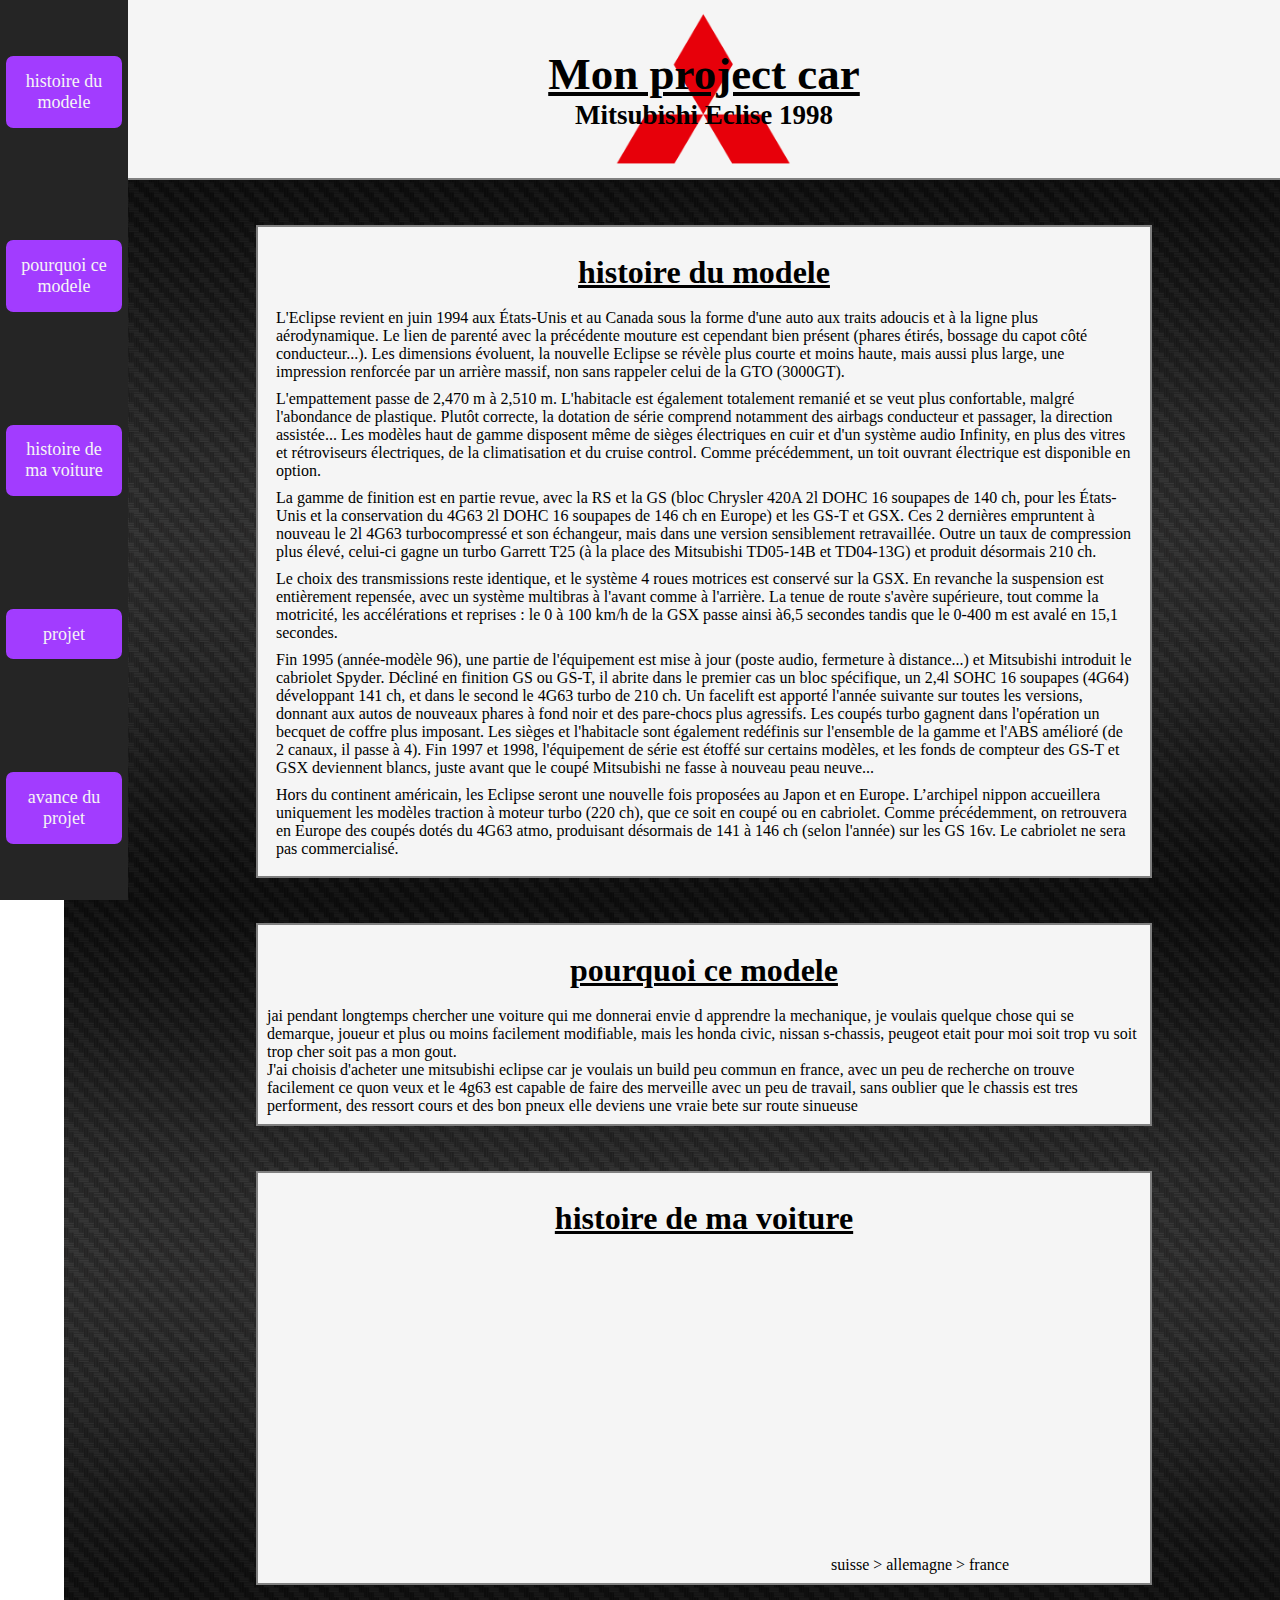
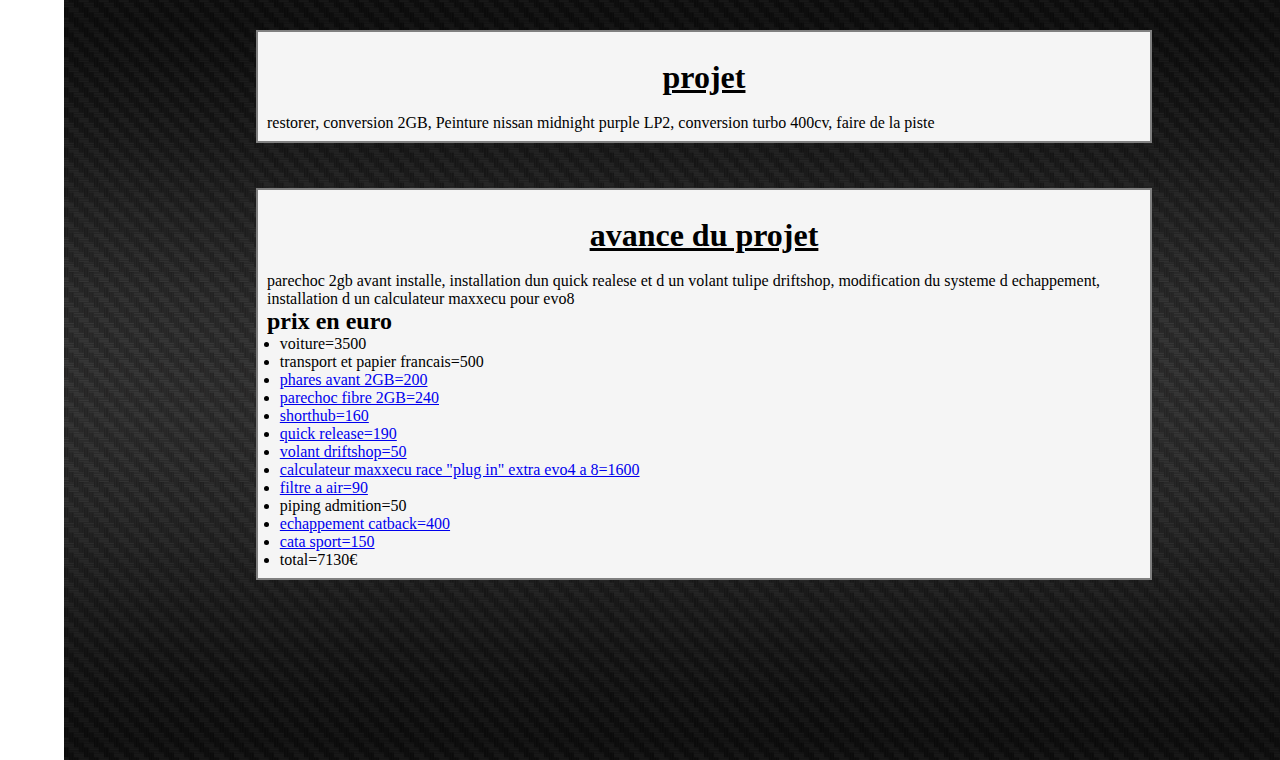
==== index.html @ e59e44b4 "27/11/23" ====
<!DOCTYPE html>
<html lang="fr">
<head>
    <meta charset="UTF-8">
    <meta name="viewport" content="width=device-width, initial-scale=1.0">
    <title>project car</title>
    <link rel="stylesheet" href="./style/ProjectCar.css">
    <script src="./script/nav.js" defer></script>
</head>
<body>
    <header id="header">
        <h1>Mon project car</h1>
        <H2>Mitsubishi Eclise 1998</H2>
    </header>

    <div class="navcontainer">
        <nav id="navbar">
            <ol><a class="bouton" href="#section1">histoire du modele</a></ol>
            <ol><a class="bouton" href="#section2">pourquoi ce modele</a></ol>
            <ol><a class="bouton" href="#section3">histoire de ma voiture</a></ol>
            <ol><a class="bouton" href="#section4">projet</a></ol>
            <ol><a class="bouton" href="#section5">avance du projet</a></ol>

        </nav>
    </div>

    <main id="main">
        <section id="section1">
            <h1>histoire du modele</h1>

            <p>
                L'Eclipse revient en juin 1994 aux États-Unis et au Canada sous la forme d'une auto aux traits adoucis et à la ligne plus aérodynamique. Le lien de parenté avec la précédente mouture est cependant bien présent (phares étirés, bossage du capot côté conducteur...). Les dimensions évoluent, la nouvelle Eclipse se révèle plus courte et moins haute, mais aussi plus large, une impression renforcée par un arrière massif, non sans rappeler celui de la GTO (3000GT).
            </p>

            <p>
                L'empattement passe de 2,470 m à 2,510 m. L'habitacle est également totalement remanié et se veut plus confortable, malgré l'abondance de plastique. Plutôt correcte, la dotation de série comprend notamment des airbags conducteur et passager, la direction assistée... Les modèles haut de gamme disposent même de sièges électriques en cuir et d'un système audio Infinity, en plus des vitres et rétroviseurs électriques, de la climatisation et du cruise control. Comme précédemment, un toit ouvrant électrique est disponible en option.
            </p>

            <p>
                La gamme de finition est en partie revue, avec la RS et la GS (bloc Chrysler 420A 2l DOHC 16 soupapes de 140 ch, pour les États-Unis et la conservation du 4G63 2l DOHC 16 soupapes de 146 ch en Europe) et les GS-T et GSX. Ces 2 dernières empruntent à nouveau le 2l 4G63 turbocompressé et son échangeur, mais dans une version sensiblement retravaillée. Outre un taux de compression plus élevé, celui-ci gagne un turbo Garrett T25 (à la place des Mitsubishi TD05-14B et TD04-13G) et produit désormais 210 ch.  
            </p>

            <p>
                Le choix des transmissions reste identique, et le système 4 roues motrices est conservé sur la GSX. En revanche la suspension est entièrement repensée, avec un système multibras à l'avant comme à l'arrière. La tenue de route s'avère supérieure, tout comme la motricité, les accélérations et reprises : le 0 à 100 km/h de la GSX passe ainsi à6,5 secondes tandis que le 0-400 m est avalé en 15,1 secondes.
            </p>

            <p>
                Fin 1995 (année-modèle 96), une partie de l'équipement est mise à jour (poste audio, fermeture à distance...) et Mitsubishi introduit le cabriolet Spyder. Décliné en finition GS ou GS-T, il abrite dans le premier cas un bloc spécifique, un 2,4l SOHC 16 soupapes (4G64) développant 141 ch, et dans le second le 4G63 turbo de 210 ch. Un facelift est apporté l'année suivante sur toutes les versions, donnant aux autos de nouveaux phares à fond noir et des pare-chocs plus agressifs. Les coupés turbo gagnent dans l'opération un becquet de coffre plus imposant. Les sièges et l'habitacle sont également redéfinis sur l'ensemble de la gamme et l'ABS amélioré (de 2 canaux, il passe à 4). Fin 1997 et 1998, l'équipement de série est étoffé sur certains modèles, et les fonds de compteur des GS-T et GSX deviennent blancs, juste avant que le coupé Mitsubishi ne fasse à nouveau peau neuve...
            </p>

            <p>
                Hors du continent américain, les Eclipse seront une nouvelle fois proposées au Japon et en Europe. L’archipel nippon accueillera uniquement les modèles traction à moteur turbo (220 ch), que ce soit en coupé ou en cabriolet. Comme précédemment, on retrouvera en Europe des coupés dotés du 4G63 atmo, produisant désormais de 141 à 146 ch (selon l'année) sur les GS 16v. Le cabriolet ne sera pas commercialisé.
            </p>


        </section>

        <section id="section2">
            <h1>pourquoi ce modele</h1>

            <p>
                jai pendant longtemps chercher une voiture qui me donnerai envie d apprendre la mechanique, je voulais quelque chose qui se demarque, joueur et plus ou moins facilement modifiable, mais les honda civic, nissan s-chassis, peugeot etait pour moi soit trop vu soit trop cher soit pas a mon gout.
            </p>
            <p>
                J'ai choisis d'acheter une mitsubishi eclipse car je voulais un build peu commun en france, avec un peu de recherche on trouve facilement ce quon veux et le 4g63 est capable de faire des merveille avec un peu de travail, sans oublier que le chassis est tres performent, des ressort cours et des bon pneux elle deviens une vraie bete sur route sinueuse 
            </p>

        </section>

        <section id="section3">
            <h1>histoire de ma voiture</h1>

            <p>
                <iframe width="560" height="315" src="https://www.youtube.com/embed/-WjcPeNvJAo?si=UZKYX8fJbuOvUIUI" title="YouTube video player" frameborder="0" allow="accelerometer; autoplay; clipboard-write; encrypted-media; gyroscope; picture-in-picture; web-share" allowfullscreen></iframe>
                suisse > allemagne > france
            </p>

        </section>

        <section id="section4">
            <h1>projet</h1>

                <p>
                    restorer, conversion 2GB, Peinture nissan midnight purple LP2, conversion turbo 400cv, faire de la piste
                </p>

        </section>

        <section id="section5" class="last">
            <h1>avance du projet</h1>
            <script src="https://static.elfsight.com/platform/platform.js" data-use-service-core defer></script>
            <div class="elfsight-app-224ce3e3-ac57-457c-9038-b4fe6a010b94" data-elfsight-app-lazy></div>

            <p>
                parechoc 2gb avant installe, installation dun quick realese et d un volant tulipe driftshop, modification du systeme d echappement, installation d un calculateur maxxecu pour evo8
            </p>

            <p>
                <h2>prix en euro</h2>
                <ul>
                    <li>voiture=3500</li>
                    <li>transport et papier francais=500</li>
                    <li><a target="_blank" href="https://www.cdiscount.com/auto/pieces-auto/paire-de-feux-phares-mitsubishi-eclipse-97-98-ange/f-133901703-auc3665617494283.html?fbclid=IwAR37_jJ34qPmgUCr1usSZo96RpyG1gyeoE31PS-cnrIluCLcPH-9VyluI8I">phares avant 2GB=200</a></li>
                    <li><a target="_blank" href="https://www.frbodystyling.com/products/front-bumper-mitsubishi-eclipse?_pos=1&_psq=eclipse&_ss=e&_v=1.0">parechoc fibre 2GB=240</a></li>
                    <li><a target="_blank" href="https://www.w-autosport.com/shopping/habitacle/12337-moyeu-de-volant-court-short-hub-mitsubishi-lancer-subaru-impreza-nrg.html">shorthub=160</a></li>
                    <li><a target="_blank" href="https://www.w-autosport.com/shopping/453-2perf/12302-quick-release-volant-version-20-nrg.html#/645-couleur-violet">quick release=190</a></li>
                    <li><a target="_blank" href="https://www.driftshop.fr/volant-driftshop-tulipe-violet.html">volant driftshop=50</a></li>
                    <li><a target="_blank" href="https://www.driftshop.fr/calculateur-maxxecu-race.html">calculateur maxxecu race "plug in" extra evo4 a 8=1600</a></li>
                    <li><a target="_blank" href="https://www.driftshop.fr/calculateur-maxxecu-race.html">filtre a air=90</a></li>
                    <li>piping admition=50</li>
                    <li><a target="_blank" href="https://www.showoffimports.nl/product.php?productid=28990">echappement catback=400</a></li>
                    <li><a target="_blank" href="https://www.showoffimports.nl/product.php?productid=29170">cata sport=150</a></li>
                    <li>total=7130€</li>
                </ul>
            </p>

        </section>
    </main>

    <footer>

    </footer>
</body>
</html>
---- style/ProjectCar.css ----
*{
    margin: 0;
    padding: 0;
    box-sizing: border-box;
}

header{
    display: flex;
    flex-direction: column;
    align-items: center;
    justify-content: center;
    left: 5vw;

    position: relative;
    z-index: 1;

    background-image: url(../assets/Mitsubishi_logo.svg.png);
    background-repeat: no-repeat;
    background-position-x: center;
    background-position-y: center;
    background-size: 20vh;

    height: 20vh;
    width: 100%;

    background-color: #f5f5f5;
    border-bottom: solid 2px #808080 ;
    transition: left 0.3s;

}

header>h1{
    font-size: 5vh;
    text-decoration: underline;

}

header>h2{
    font-size: 3vh;
}

nav{
    z-index: 10;

    position: fixed;
    top: 0;
    left: 0;

    width: 10vw;
    height: 100%;

    background-color: #252525;
    font-size: 2vh;
    text-decoration: none;

    display: flex;
    flex-direction: column;
    align-items: center;
    justify-content: space-around ;
}

#navbar {
    position: fixed; 
    top: 0; 
    width: 10vw; 
    transition: left 0.3s; 
  }

.bouton{
    overflow:hidden;
    text-decoration:none;
    font-size: 2vh;
    width: 9vw;
    border-radius: 0.8vh;
    padding: 1vw;
    display: block;
    text-align: center;
    background-color: #a23cff;
    border: solid 2px #a23cff;
    color: whitesmoke;

}

.bouton:hover{
    background-color: #a23cff;
    color: #252525;
    border: solid 2px #252525;
   
}

main{
    display: flex;
    flex-direction: column;
    justify-content: center;
    align-items: center;
    left: 5vw;

    position: relative;
    width: 100%;
    background-color: #b8b8b8;

    background-image: url(../assets/carbon.png);
    background-size: contain;

    transition: left 0.3s;
}

section{
    padding: 1vh;

    margin-top: 5vh;
    width: 70%;
    background-color: #f5f5f5;
    border: solid 2px #808080;
    
}

section>h1{
    display: flex;
    flex-direction: column;
    justify-content: center;
    align-items: center;

    text-decoration: underline;

    margin-top: 2vh;
    margin-bottom: 2vh;

}

#section1>p {
    display: flex;
    flex-direction: column;
    justify-content: center;
    align-items: center;
    margin: 1vh;
}



#section5>ul{
    margin-left: 1vw;

}

.last {
    margin-bottom: 20vh;
}

iframe{
    scale: 16/9;
}

footer {

}
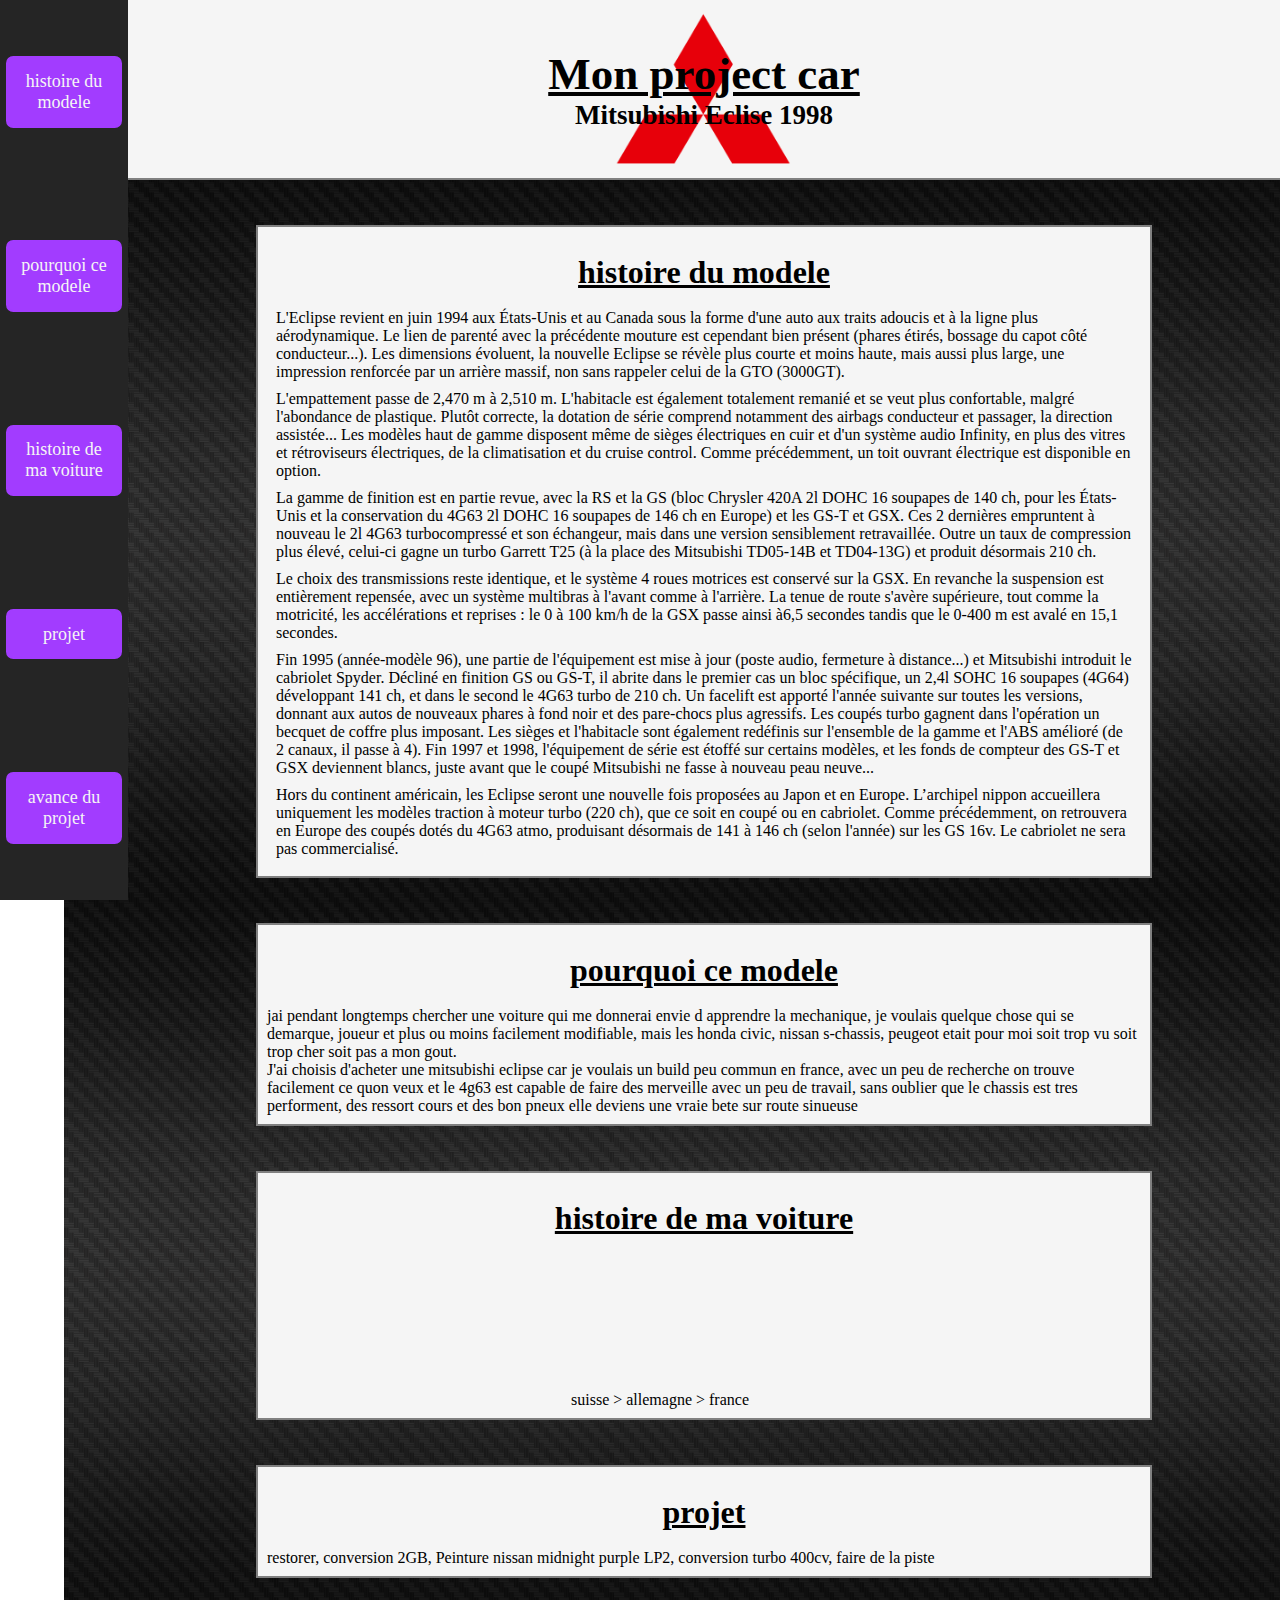
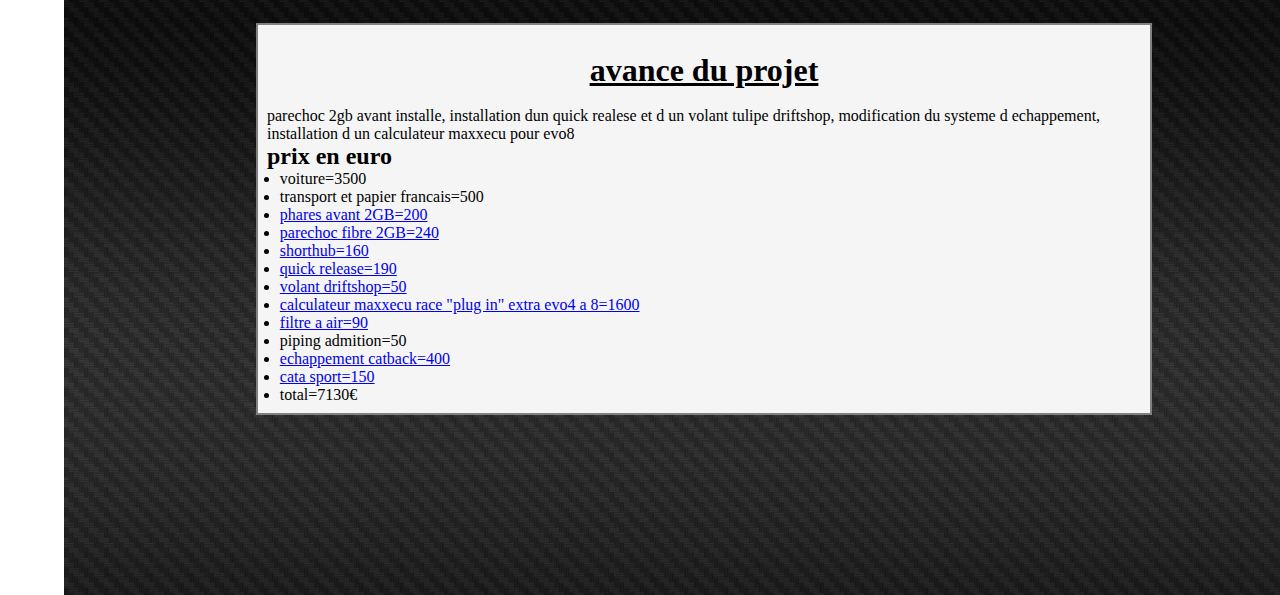
==== commit d3cd6679: "27/11/23" ====
--- a/index.html
+++ b/index.html
@@ -71,7 +71,7 @@
             <h1>histoire de ma voiture</h1>
 
             <p>
-                <iframe width="560" height="315" src="https://www.youtube.com/embed/-WjcPeNvJAo?si=UZKYX8fJbuOvUIUI" title="YouTube video player" frameborder="0" allow="accelerometer; autoplay; clipboard-write; encrypted-media; gyroscope; picture-in-picture; web-share" allowfullscreen></iframe>
+                <iframe src="https://www.youtube.com/embed/-WjcPeNvJAo?si=UZKYX8fJbuOvUIUI" title="YouTube video player" frameborder="0" allow="accelerometer; autoplay; clipboard-write; encrypted-media; gyroscope; picture-in-picture; web-share" allowfullscreen></iframe>
                 suisse > allemagne > france
             </p>
 
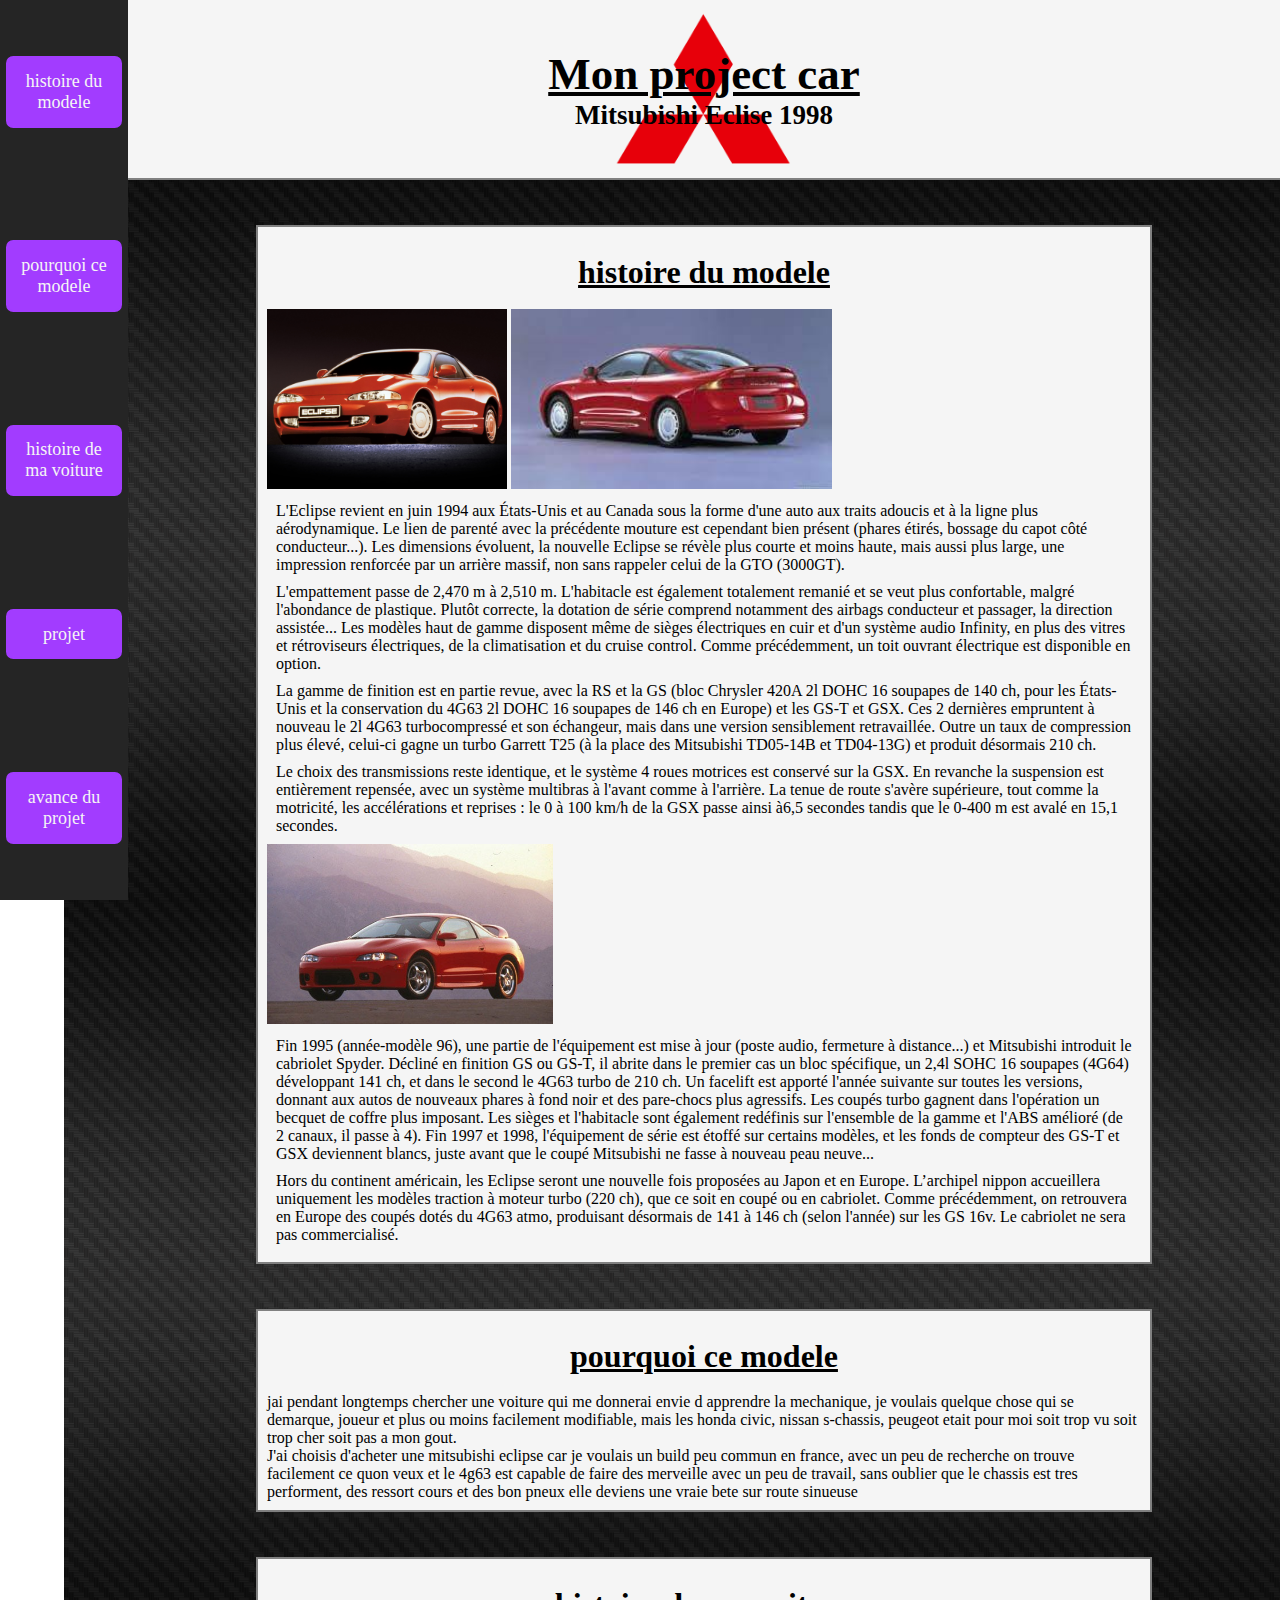
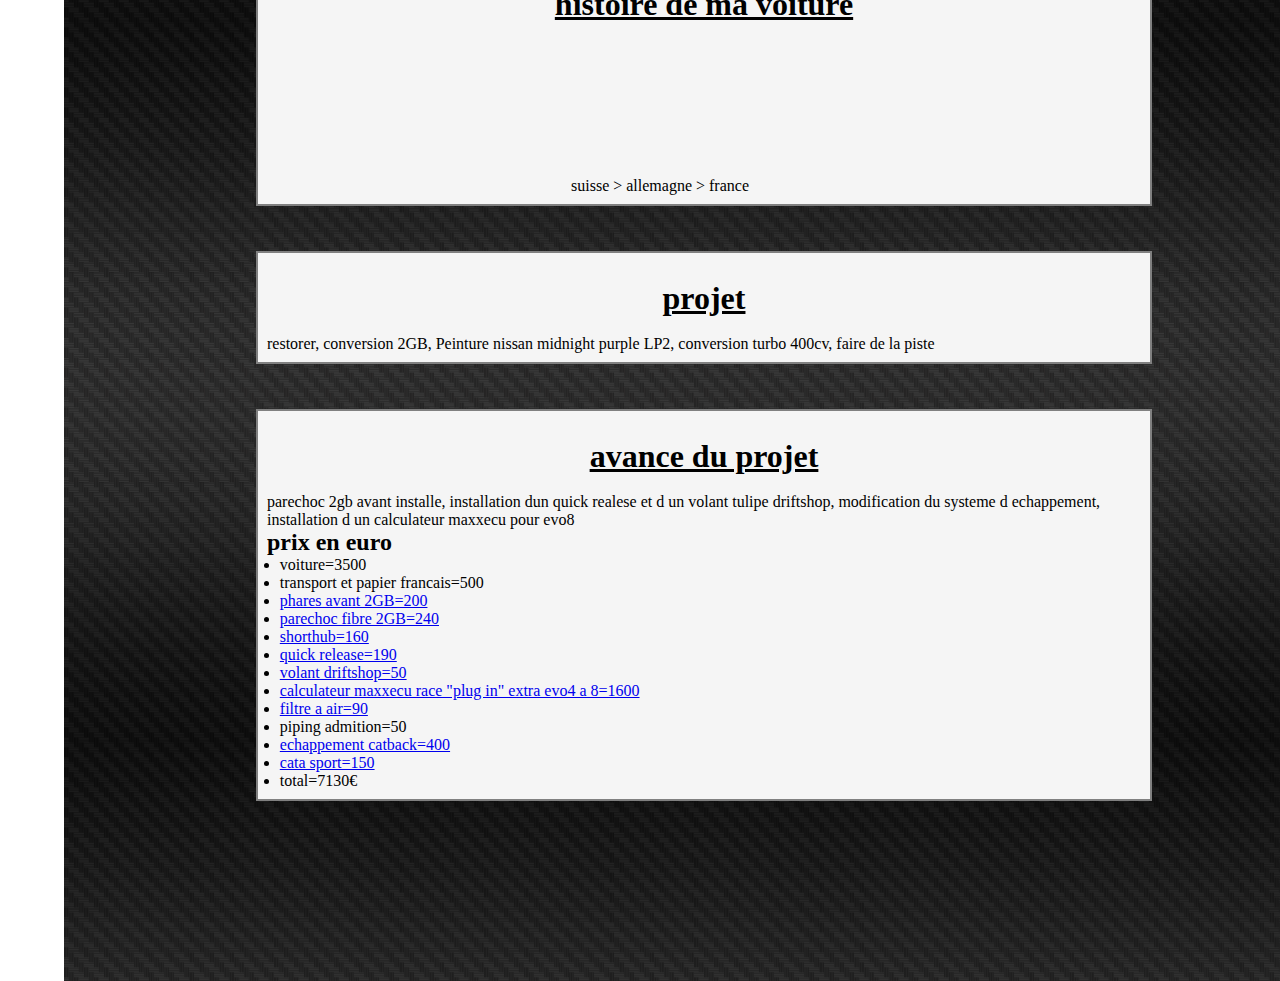
==== commit dd103861: "27/11/23" ====
--- a/index.html
+++ b/index.html
@@ -27,7 +27,10 @@
     <main id="main">
         <section id="section1">
             <h1>histoire du modele</h1>
-
+            
+            <img src="./assets/eclipse2gaFront.jpg" alt="">
+            <img src="./assets/eclipse2gaRear.jpeg" alt="">
+           
             <p>
                 L'Eclipse revient en juin 1994 aux États-Unis et au Canada sous la forme d'une auto aux traits adoucis et à la ligne plus aérodynamique. Le lien de parenté avec la précédente mouture est cependant bien présent (phares étirés, bossage du capot côté conducteur...). Les dimensions évoluent, la nouvelle Eclipse se révèle plus courte et moins haute, mais aussi plus large, une impression renforcée par un arrière massif, non sans rappeler celui de la GTO (3000GT).
             </p>
@@ -43,6 +46,8 @@
             <p>
                 Le choix des transmissions reste identique, et le système 4 roues motrices est conservé sur la GSX. En revanche la suspension est entièrement repensée, avec un système multibras à l'avant comme à l'arrière. La tenue de route s'avère supérieure, tout comme la motricité, les accélérations et reprises : le 0 à 100 km/h de la GSX passe ainsi à6,5 secondes tandis que le 0-400 m est avalé en 15,1 secondes.
             </p>
+
+            <img src="./assets/eclipse2gbFront.jpg" alt="">
 
             <p>
                 Fin 1995 (année-modèle 96), une partie de l'équipement est mise à jour (poste audio, fermeture à distance...) et Mitsubishi introduit le cabriolet Spyder. Décliné en finition GS ou GS-T, il abrite dans le premier cas un bloc spécifique, un 2,4l SOHC 16 soupapes (4G64) développant 141 ch, et dans le second le 4G63 turbo de 210 ch. Un facelift est apporté l'année suivante sur toutes les versions, donnant aux autos de nouveaux phares à fond noir et des pare-chocs plus agressifs. Les coupés turbo gagnent dans l'opération un becquet de coffre plus imposant. Les sièges et l'habitacle sont également redéfinis sur l'ensemble de la gamme et l'ABS amélioré (de 2 canaux, il passe à 4). Fin 1997 et 1998, l'équipement de série est étoffé sur certains modèles, et les fonds de compteur des GS-T et GSX deviennent blancs, juste avant que le coupé Mitsubishi ne fasse à nouveau peau neuve...
--- a/style/ProjectCar.css
+++ b/style/ProjectCar.css
@@ -136,7 +136,10 @@
     margin: 1vh;
 }
 
-
+#section1>img{
+    height: 20vh;
+    align-items: right;
+}
 
 #section5>ul{
     margin-left: 1vw;
